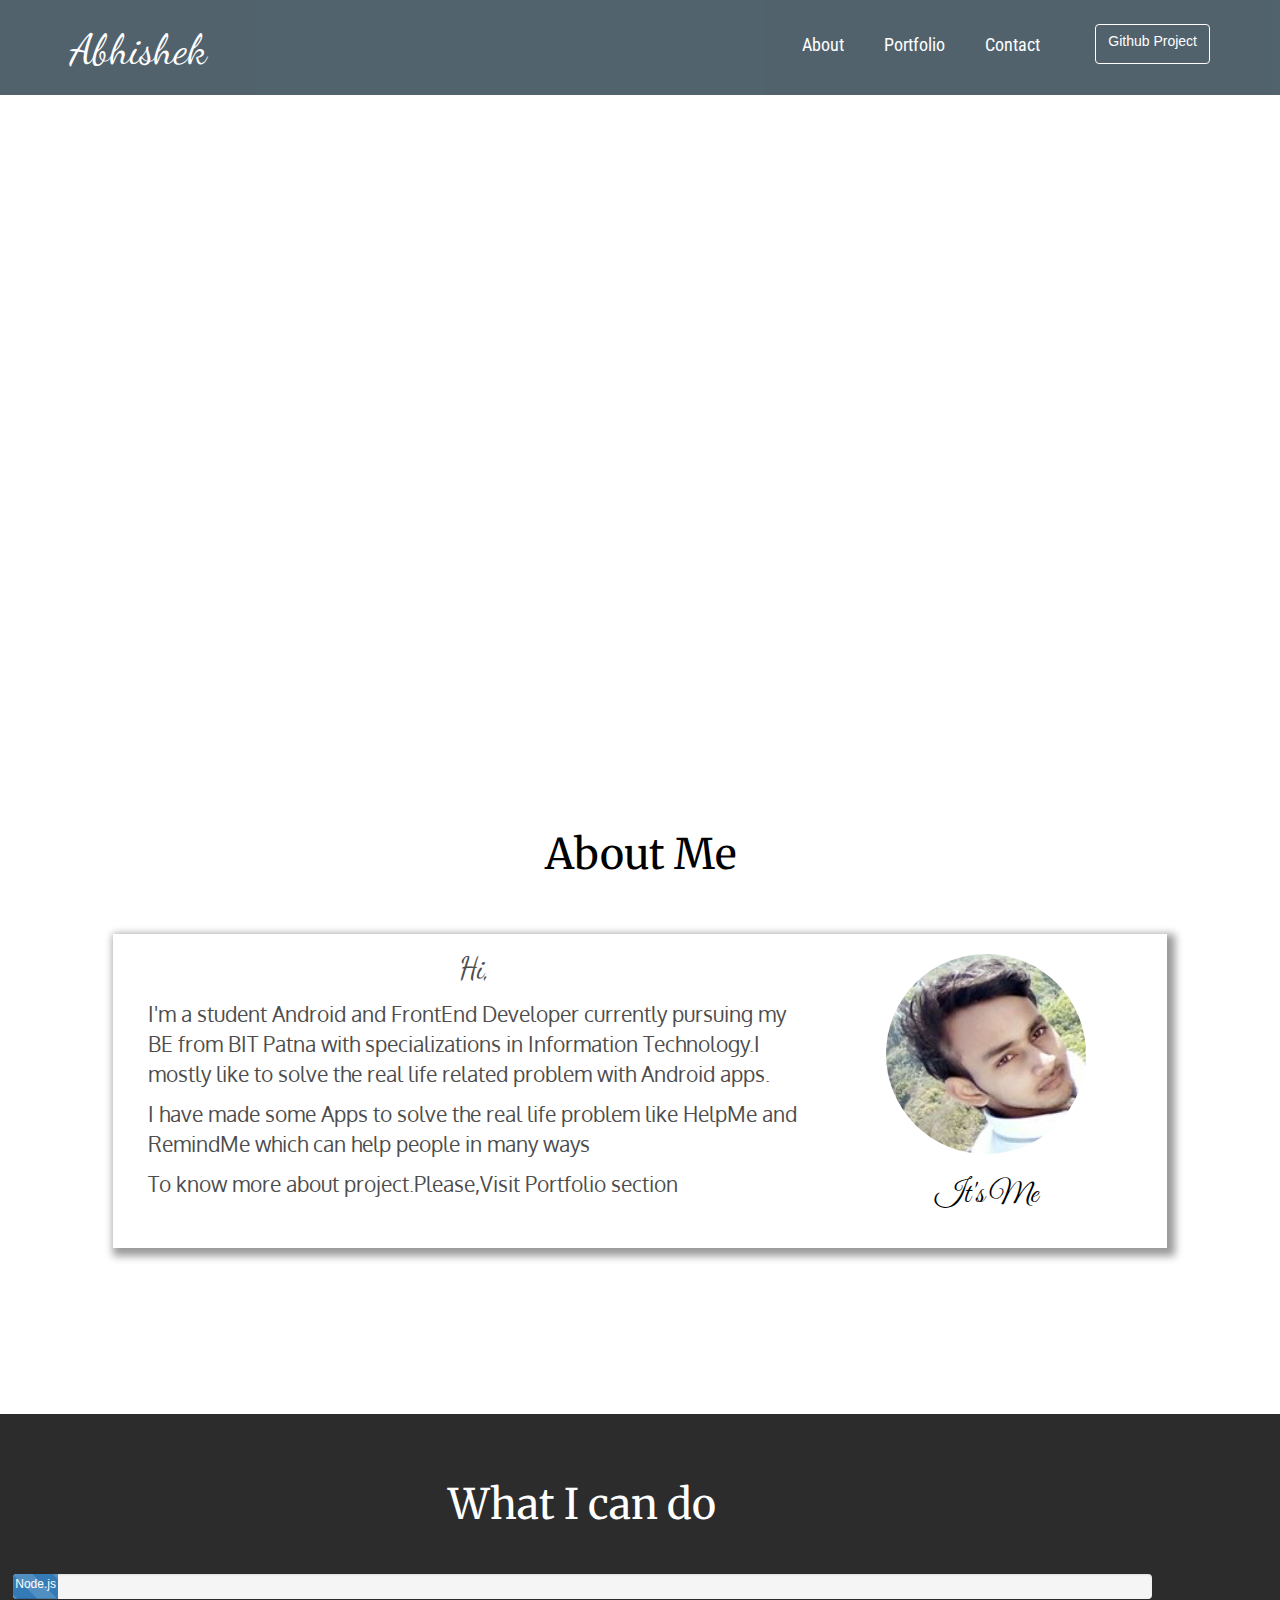
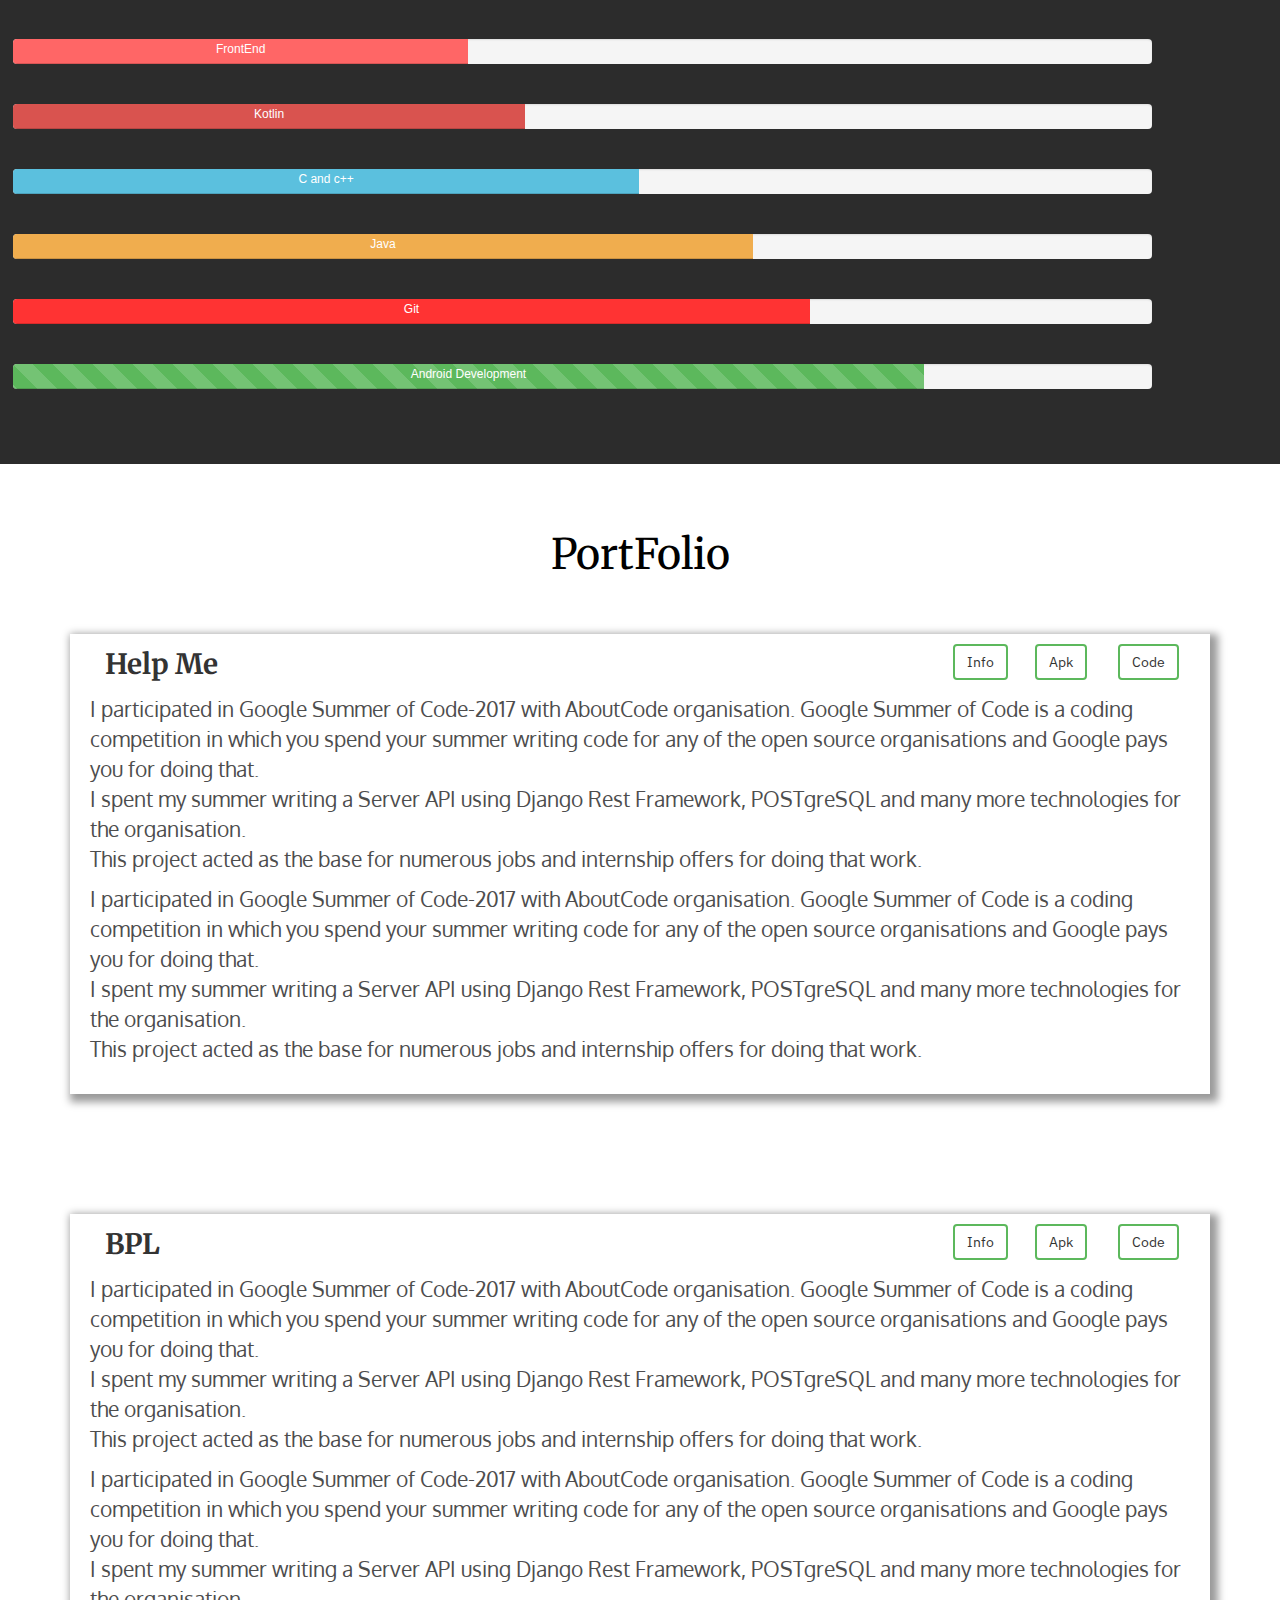
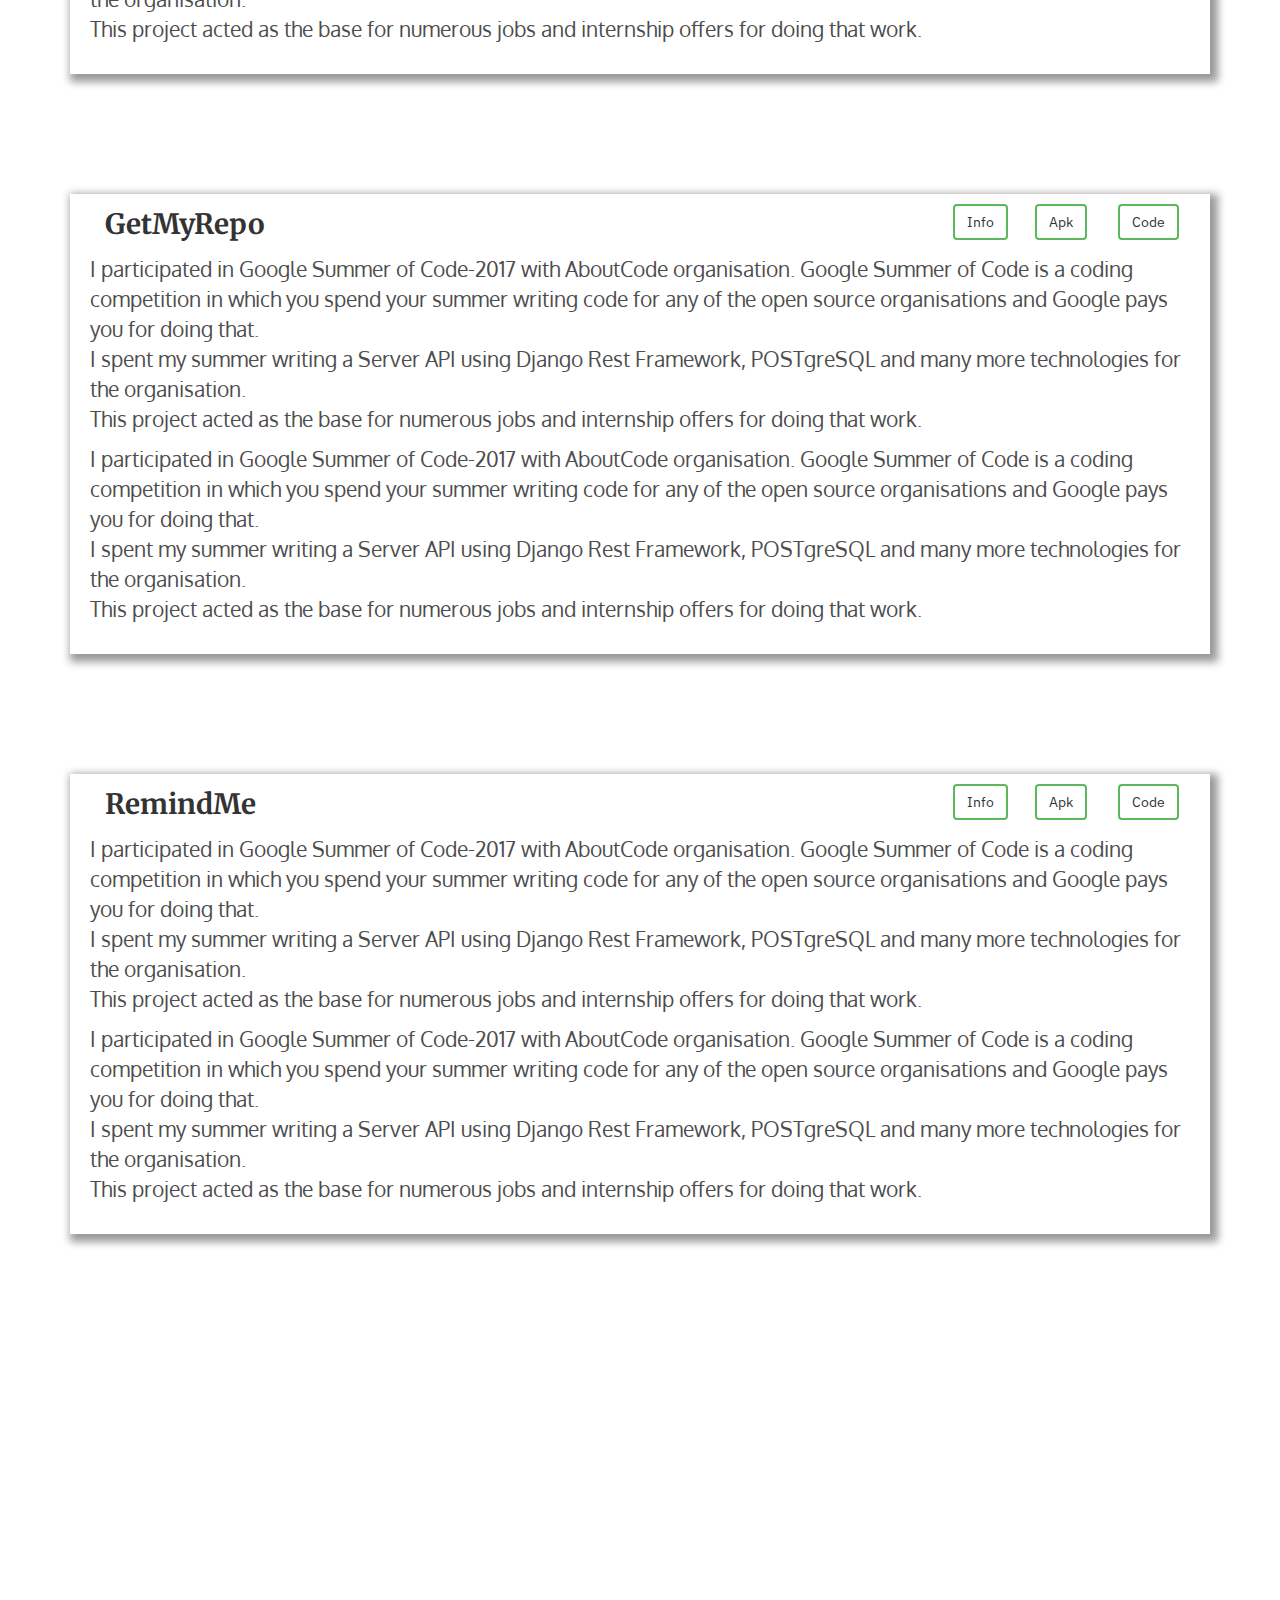
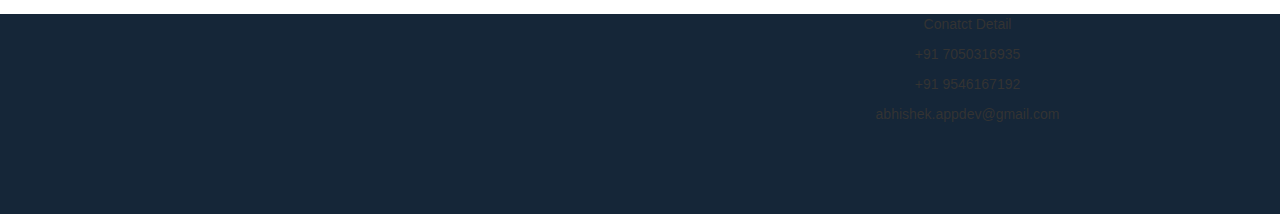
==== index.html @ 4a344edd "Bulding some basic layout" ====
<!DOCTYPE html>
<html lang="en">

<head>
	<meta charset="utf-8">
	<meta name="viewport" content="width=device-width, initial-scale=1.0">
	<link rel="stylesheet" media="screen" href="https://cdnjs.cloudflare.com/ajax/libs/twitter-bootstrap/3.3.5/css/bootstrap.min.css">

	<title>Abhishek | BIT Patna</title>
    
    <!-- css -->
    <link rel="stylesheet" href="css/style.css">
    
    <script src="https://ajax.googleapis.com/ajax/libs/jquery/1.11.0/jquery.min.js"></script>
    <script src="js/parallax.js"></script>
    
    <link href="https://fonts.googleapis.com/css?family=Amita|Crimson+Text|Dancing+Script|Great+Vibes|IBM+Plex+Sans|Merriweather|Oxygen|Pacifico|Roboto+Condensed|Roboto+Slab" rel="stylesheet">
    
    <!-- font-family: 'IBM Plex Sans', sans-serif;
	    font-family: 'Roboto Condensed', sans-serif;
	    font-family: 'Roboto Slab', serif;
	    font-family: 'Merriweather', serif;
	    font-family: 'Oxygen', sans-serif;
	    font-family: 'Crimson Text', serif;
	    font-family: 'Amita', cursive;
	    font-family: 'Pacifico', cursive;
	    font-family: 'Dancing Script', cursive;
	    font-family: 'Great Vibes', cursive; -->

</head>

<body>

	<div class="firstPageBack container-fluid" data-parallax="scroll" data-image-src="img/pexels-photo-356056.jpeg">
 
        <nav class="navbar navbar-default">
          <div class="container">
            <!-- Brand and toggle get grouped for better mobile display -->
            <div class="navbar-header">
              <button type="button" class="navbar-toggle collapsed" data-toggle="collapse" data-target="#bs-example-navbar-collapse-1" aria-expanded="false">
                <span class="sr-only">Toggle navigation</span>
                <span class="icon-bar"></span>
                <span class="icon-bar"></span>
                <span class="icon-bar"></span>
              </button>
              <a class="brand" href="#">Abhishek</a>
            </div>

            <!-- Collect the nav links, forms, and other content for toggling -->
            <div class="collapse navbar-collapse" id="bs-example-navbar-collapse-1">
              <ul class="nav navbar-nav navbar-right">
                  <li><a href="#">About</a></li>
                  <li><a href="#">Portfolio</a></li>
                  <li><a href="#">Contact</a></li>
                  
                  <a class="btn btn-default btn-git" href="#" role="button">Github Project</a>
              </ul>
            </div><!-- /.navbar-collapse -->
          </div><!-- /.container-fluid -->
        </nav>

	</div>
	
	<div class="container aboutMe">
        <center><p class="aboutHead">About Me</p></center>
        <center>
            <div>
                <div class="row card">
                  
                  <div class="col-md-8 col-sm-12 col-xs-12">
                      <p class="aboutPara">Hi,</p>  
                      <p class="aboutParaDesc">I'm a student Android and FrontEnd Developer currently pursuing my BE from BIT Patna with specializations in Information Technology.I mostly like to solve the real life related problem with Android apps.</p>
                      <p class="aboutParaDesc">I have made some Apps to solve the real life problem like HelpMe and RemindMe which can help people in many ways</p>
                      <p class="aboutParaDesc">To know more about project.Please,Visit Portfolio section</p>
                  </div>
                  <div class="col-md-4  col-sm-12 col-xs-12">
                      <img src="img/me.jpg" alt="" width="200px" height="200px" class="myImage">
                      <p class="abhishekName">It's Me</p>
                  </div>
                </div>
            </div>
        </center>
	</div>

	<div class="Experinced container">
        
        <center><p class="ExpHead">What I can do</p></center>
            <div class="progress">
                 <div class="progress-bar progress-bar-striped active" role="progressbar" aria-valuenow="40" aria-valuemin="100" aria-valuemax="100" style="width: 4%">
                   <span>Node.js</span>
                   </div>
            </div>
            
            <div class="progress">
               <div class="progress-bar progress-bar-front" role="progressbar" aria-valuenow="20" aria-valuemin="0" aria-valuemax="100" style="width: 40%">
                 <span>FrontEnd</span>
               </div>
            </div>
            
            <div class="progress">
               <div class="progress-bar progress-bar-danger" role="progressbar" aria-valuenow="60" aria-valuemin="0" aria-valuemax="100" style="width: 45%">
                   <span>Kotlin</span>
               </div>
            </div>
            
            <div class="progress">
               <div class="progress-bar progress-bar-info" role="progressbar" aria-valuenow="80" aria-valuemin="0" aria-valuemax="100" style="width: 55%">
                  <span>C and c++</span>
               </div>
            </div>
            
            <div class="progress">
               <div class="progress-bar progress-bar-warning" role="progressbar" aria-valuenow="80" aria-valuemin="0" aria-valuemax="100" style="width: 65%">
                  <span>Java</span>
               </div>
            </div>
            
            <div class="progress">
               <div class="progress-bar progress-bar-kotlin" role="progressbar" aria-valuenow="80" aria-valuemin="0" aria-valuemax="100" style="width: 70%">
                  <span>Git</span>
               </div>
            </div>
            
            <div class="progress">
                <div class="progress-bar progress-bar-success progress-bar-striped active" role="progressbar" aria-valuenow="45" aria-valuemin="0" aria-valuemax="100" style="width: 80%">
                    <span>Android Development</span>
                </div>
            </div>
	    </div>
	    
    <div class="container port">
        <center><p class="portfolio">PortFolio</p></center>
        
        <center>
            <div class="card">
                <div>
                    <div class="col-md-9 col-sm-6  col-xs-12">
                        <p class="head">Help Me</p>
                    </div>
            
                    <div class="col-md-3 col-sm-6 col-xs-12">
                       <div class="col-md-4 col-sm-4 col-xs-4">
                           <button type="button" class="btn btn-port">Info</button> 
                       </div>
                        <div class="col-md-4 col-sm-4 col-xs-4">
                           <button type="button" class="btn btn-port">Apk</button> 
                       </div>
                        <div class="col-md-4 col-sm-4 col-xs-4">
                           <button type="button" class="btn btn-port">Code</button> 
                       </div>
                    </div>
                </div>
                <div class="row">
                  <div class="col-md-12">
                      <p class="paraPort">I participated in Google Summer of Code-2017 with AboutCode organisation. Google Summer of Code is a coding competition in which you spend your summer writing code for any of the open source organisations and Google pays you for doing that. 
                                <br>
                      I spent my summer writing a Server API using Django Rest Framework, POSTgreSQL and many more technologies for the organisation. 
                                <br>
                      This project acted as the base for numerous jobs and internship offers for doing that work. </p>
                      
                      <p class="paraPort">I participated in Google Summer of Code-2017 with AboutCode organisation. Google Summer of Code is a coding competition in which you spend your summer writing code for any of the open source organisations and Google pays you for doing that. 
                                <br>
                      I spent my summer writing a Server API using Django Rest Framework, POSTgreSQL and many more technologies for the organisation. 
                                <br>
                      This project acted as the base for numerous jobs and internship offers for doing that work. </p>
                  </div>
    
                </div>
            </div>
        </center>
        
        <center>
            <div class="card">
                <div>
                    <div class="col-md-9 col-sm-6  col-xs-12">
                        <p class="head">BPL</p>
                    </div>
            
                    <div class="col-md-3 col-sm-6 col-xs-12">
                       <div class="col-md-4 col-sm-4 col-xs-4">
                           <button type="button" class="btn btn-port">Info</button> 
                       </div>
                        <div class="col-md-4 col-sm-4 col-xs-4">
                           <button type="button" class="btn btn-port">Apk</button> 
                       </div>
                        <div class="col-md-4 col-sm-4 col-xs-4">
                           <button type="button" class="btn btn-port">Code</button> 
                       </div>
                    </div>
                </div>
                <div class="row">
                  <div class="col-md-12">
                      <p class="paraPort">I participated in Google Summer of Code-2017 with AboutCode organisation. Google Summer of Code is a coding competition in which you spend your summer writing code for any of the open source organisations and Google pays you for doing that. 
                                <br>
                      I spent my summer writing a Server API using Django Rest Framework, POSTgreSQL and many more technologies for the organisation. 
                                <br>
                      This project acted as the base for numerous jobs and internship offers for doing that work. </p>
                      
                      <p class="paraPort">I participated in Google Summer of Code-2017 with AboutCode organisation. Google Summer of Code is a coding competition in which you spend your summer writing code for any of the open source organisations and Google pays you for doing that. 
                                <br>
                      I spent my summer writing a Server API using Django Rest Framework, POSTgreSQL and many more technologies for the organisation. 
                                <br>
                      This project acted as the base for numerous jobs and internship offers for doing that work. </p>
                  </div>
    
                </div>
            </div>
        </center>
        
        <center>
            <div class="card">
                <div>
                    <div class="col-md-9 col-sm-6  col-xs-12">
                        <p class="head">GetMyRepo</p>
                    </div>
            
                    <div class="col-md-3 col-sm-6 col-xs-12">
                       <div class="col-md-4 col-sm-4 col-xs-4">
                           <button type="button" class="btn btn-port">Info</button> 
                       </div>
                        <div class="col-md-4 col-sm-4 col-xs-4">
                           <button type="button" class="btn btn-port">Apk</button> 
                       </div>
                        <div class="col-md-4 col-sm-4 col-xs-4">
                           <button type="button" class="btn btn-port">Code</button> 
                       </div>
                    </div>
                </div>
                <div class="row">
                  <div class="col-md-12">
                      <p class="paraPort">I participated in Google Summer of Code-2017 with AboutCode organisation. Google Summer of Code is a coding competition in which you spend your summer writing code for any of the open source organisations and Google pays you for doing that. 
                                <br>
                      I spent my summer writing a Server API using Django Rest Framework, POSTgreSQL and many more technologies for the organisation. 
                                <br>
                      This project acted as the base for numerous jobs and internship offers for doing that work. </p>
                      
                      <p class="paraPort">I participated in Google Summer of Code-2017 with AboutCode organisation. Google Summer of Code is a coding competition in which you spend your summer writing code for any of the open source organisations and Google pays you for doing that. 
                                <br>
                      I spent my summer writing a Server API using Django Rest Framework, POSTgreSQL and many more technologies for the organisation. 
                                <br>
                      This project acted as the base for numerous jobs and internship offers for doing that work. </p>
                  </div>
    
                </div>
            </div>
        </center>
        
        <center>
            <div class="card">
                <div>
                    <div class="col-md-9 col-sm-6  col-xs-12">
                        <p class="head">RemindMe</p>
                    </div>
            
                    <div class="col-md-3 col-sm-6 col-xs-12">
                       <div class="col-md-4 col-sm-4 col-xs-4">
                           <button type="button" class="btn btn-port">Info</button> 
                       </div>
                        <div class="col-md-4 col-sm-4 col-xs-4">
                           <button type="button" class="btn btn-port">Apk</button> 
                       </div>
                        <div class="col-md-4 col-sm-4 col-xs-4">
                           <button type="button" class="btn btn-port">Code</button> 
                       </div>
                    </div>
                </div>
                <div class="row">
                  <div class="col-md-12">
                      <p class="paraPort">I participated in Google Summer of Code-2017 with AboutCode organisation. Google Summer of Code is a coding competition in which you spend your summer writing code for any of the open source organisations and Google pays you for doing that. 
                                <br>
                      I spent my summer writing a Server API using Django Rest Framework, POSTgreSQL and many more technologies for the organisation. 
                                <br>
                      This project acted as the base for numerous jobs and internship offers for doing that work. </p>
                      
                      <p class="paraPort">I participated in Google Summer of Code-2017 with AboutCode organisation. Google Summer of Code is a coding competition in which you spend your summer writing code for any of the open source organisations and Google pays you for doing that. 
                                <br>
                      I spent my summer writing a Server API using Django Rest Framework, POSTgreSQL and many more technologies for the organisation. 
                                <br>
                      This project acted as the base for numerous jobs and internship offers for doing that work. </p>
                  </div>
    
                </div>
            </div>
        </center>
        
    </div>
    
    <div data-parallax="scroll" data-image-src="img/dev.png">
       <center>
            <button class="btn-default1 feedback" type="submit">Improvemnet Feedback</button>
       </center>
    </div>
    
    <footer>
        <div class="row">
            <div class="col-md-6"></div>
            <div class="col-md-6">
                <center>
                    <p>Conatct Detail</p>
                    <p>+91 7050316935</p>
                    <p>+91 9546167192</p>
                    <p>abhishek.appdev@gmail.com</p>
                </center>
            </div>
        </div>
    </footer>
	
	
	
	

	<script src="https://cdnjs.cloudflare.com/ajax/libs/jquery/1.11.3/jquery.min.js"></script>
	<script src="https://cdnjs.cloudflare.com/ajax/libs/twitter-bootstrap/3.3.5/js/bootstrap.min.js"></script>

</body>

</html>
---- css/style.css ----
.firstPageBack{
    width: 100%;
    height: 764px;
    background-repeat: no-repeat;
    position: relative;
    background-size: cover;
   
}

.navbar-default{
    background-color: #263C49;
    position: absolute;
    left: 0;
    right: 0;
    top: 0;
    border: 0px;
    border-radius: 0px;
    padding-top: 20px;
    opacity: 0.8;
    height: 95px;
}

.brand{
   font-family: 'Dancing Script', cursive;
   font-size: 3em;
   color: #fff; 
}

.brand:hover{
    text-decoration: none;
    color: antiquewhite;
}

.nav.navbar-nav.navbar-right li a {
    color: #ffffff;
    font-display: block;
    font-style: normal;
    font-size: 1.3em;
    font-family:'Roboto Condensed', sans-serif;
    margin-right: 10px;
}

.btn-git{
     min-width: 90px;
    min-height: 40px;
    background: #00000000;
    margin-left: 30px;
    color: white;
    border: 1.5px white solid;
    margin-top: 4px;
}

.btn-git:hover{
    background: #fff;
}


.aboutMe{
    background-color: #ffffff;
    width: 100%;
    height: 100%;
    padding-top: 50px;
    padding-left: 10%;
    padding-right: 10%;
    min-height: 650px;
}

.card {
    box-shadow: 4px 4px 8px 4px rgba(0,0,0,0.4);
    transition: 0.3s;
    margin-top: 50px;
    margin-bottom: 120px;
    padding-top: 10px;
    padding-bottom: 20px;
    padding-left: 20px;
    padding-right: 10px;
    background-color: white;
}

.aboutHead{
    color: #000000;
    font-size: 3em;
    font-family: 'Merriweather', serif;
    margin-top: 10px;
}

.abhishekName{
    font-size: 2.2em;
    font-family: 'Great Vibes', cursive;
    text-align: center;
    color: #000;
    margin-top: 20px;
}

.myImage{
    border-radius: 200px;
    margin-top: 10px;
}

.aboutPara{
    margin-top: 5px;
    font-family: 'Dancing Script', cursive;
    color: #4d4d4d;
    font-size: 2.2em;
    text-align: center;
    line-height: 1.3em;
}

.aboutParaDesc{
    color: #4d4d4d;
    font-size: 1.5em;
    text-align: left;
    font-family: 'Oxygen', sans-serif;
}


.Experinced{
    min-height: 650px;
    background-color: #2C2C2C;
    width: 100%;
    height: 100%;
    padding-top: 50px;
    padding-left: 1%;
    padding-right: 10%;
}

.ExpHead{
    color: #ffffff;
    font-size: 3em;
    font-family: 'Merriweather', serif;
    margin-top: 10px;
    margin-bottom: 20px;
}

.progress-bar-front{
    background-color: #ff6666;
}

.progress-bar-kotlin{
    background-color: #ff3333;
}

.progress-bar-c{
    background-color: #ff0000;
}

.progress-bar-java{
    background-color: #cc0000;
}

.progress-bar-git{
    background-color:  #b30000;
}

.progress-bar-android{
    background-color: #00ff00;
}

.progress{
    height: 25px;
    margin-top: 40px;
}


.port{
    min-height: 650px;
    height: 100%;
    widows: 100%;
    padding-top: 50px;
}

.portfolio{
    color: #000000;
    font-size: 3em;
    font-family: 'Merriweather', serif;
    margin-top: 10px;
}

.head{
    font-weight: bold;
    font-size: 2em;
    text-align: left;
    font-family: 'Merriweather', serif;
}

.btn-port{
    background-color: #00000000;
    border: 2px #5CB85C solid;
    font-family: 'IBM Plex Sans', sans-serif;   
}

.btn-port:hover{
    background-color: #5CB85C;
    border : 0px;
    color: white;
}


.paraPort{
    color: #4d4d4d;
    font-size: 1.5em;
    text-align: left;
    font-family: 'Oxygen', sans-serif;
}



.feedback{
    margin-top: 120px;
    margin-bottom: 80px;
}

.btn-default1 {
    border-radius: 40px 40px 40px 40px;
    border: 2px white solid;
    min-width: 250px;
    min-height: 60px;
    background: #00000000;
    color: white;
    font-weight: bolder;
}

.btn-default1:hover {
    background: #95badf;
    color: wheat;
}





footer{
    background-color: #152638;
    height: 200px;
    width: 100%;
}
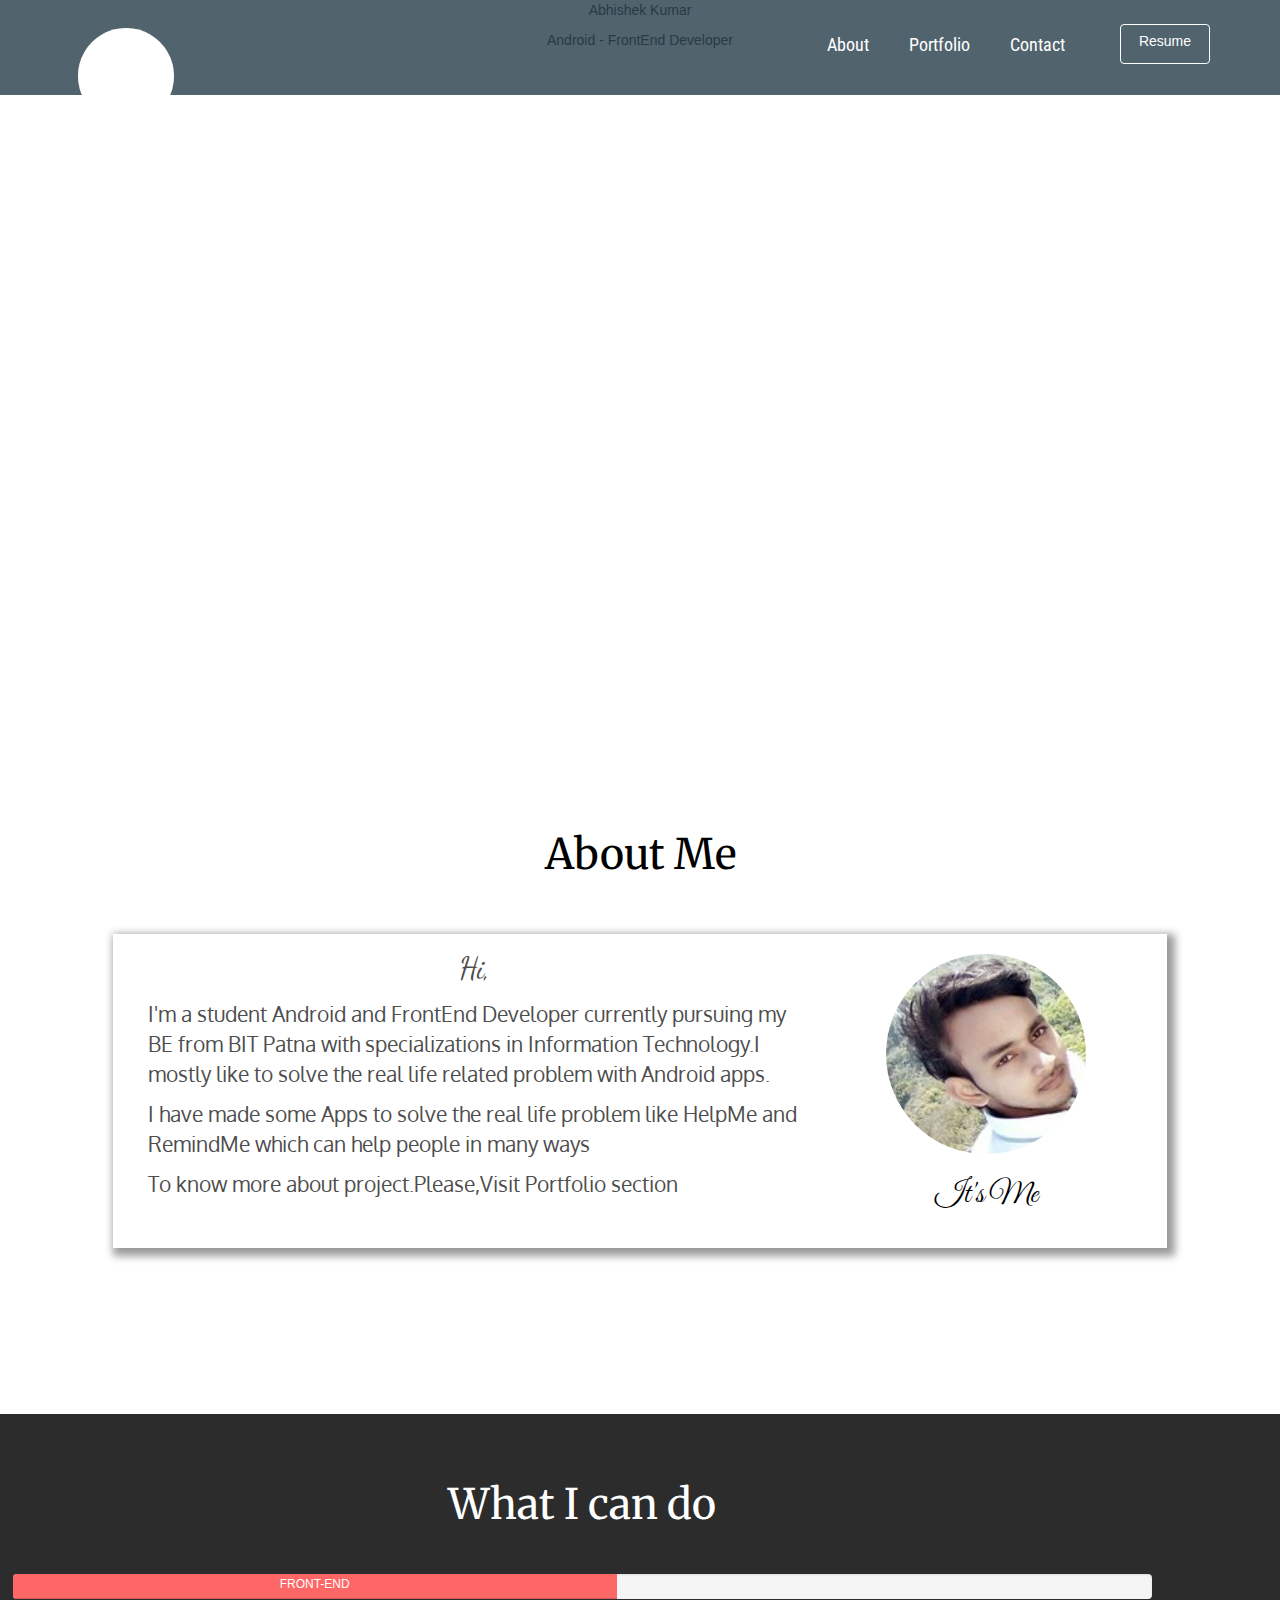
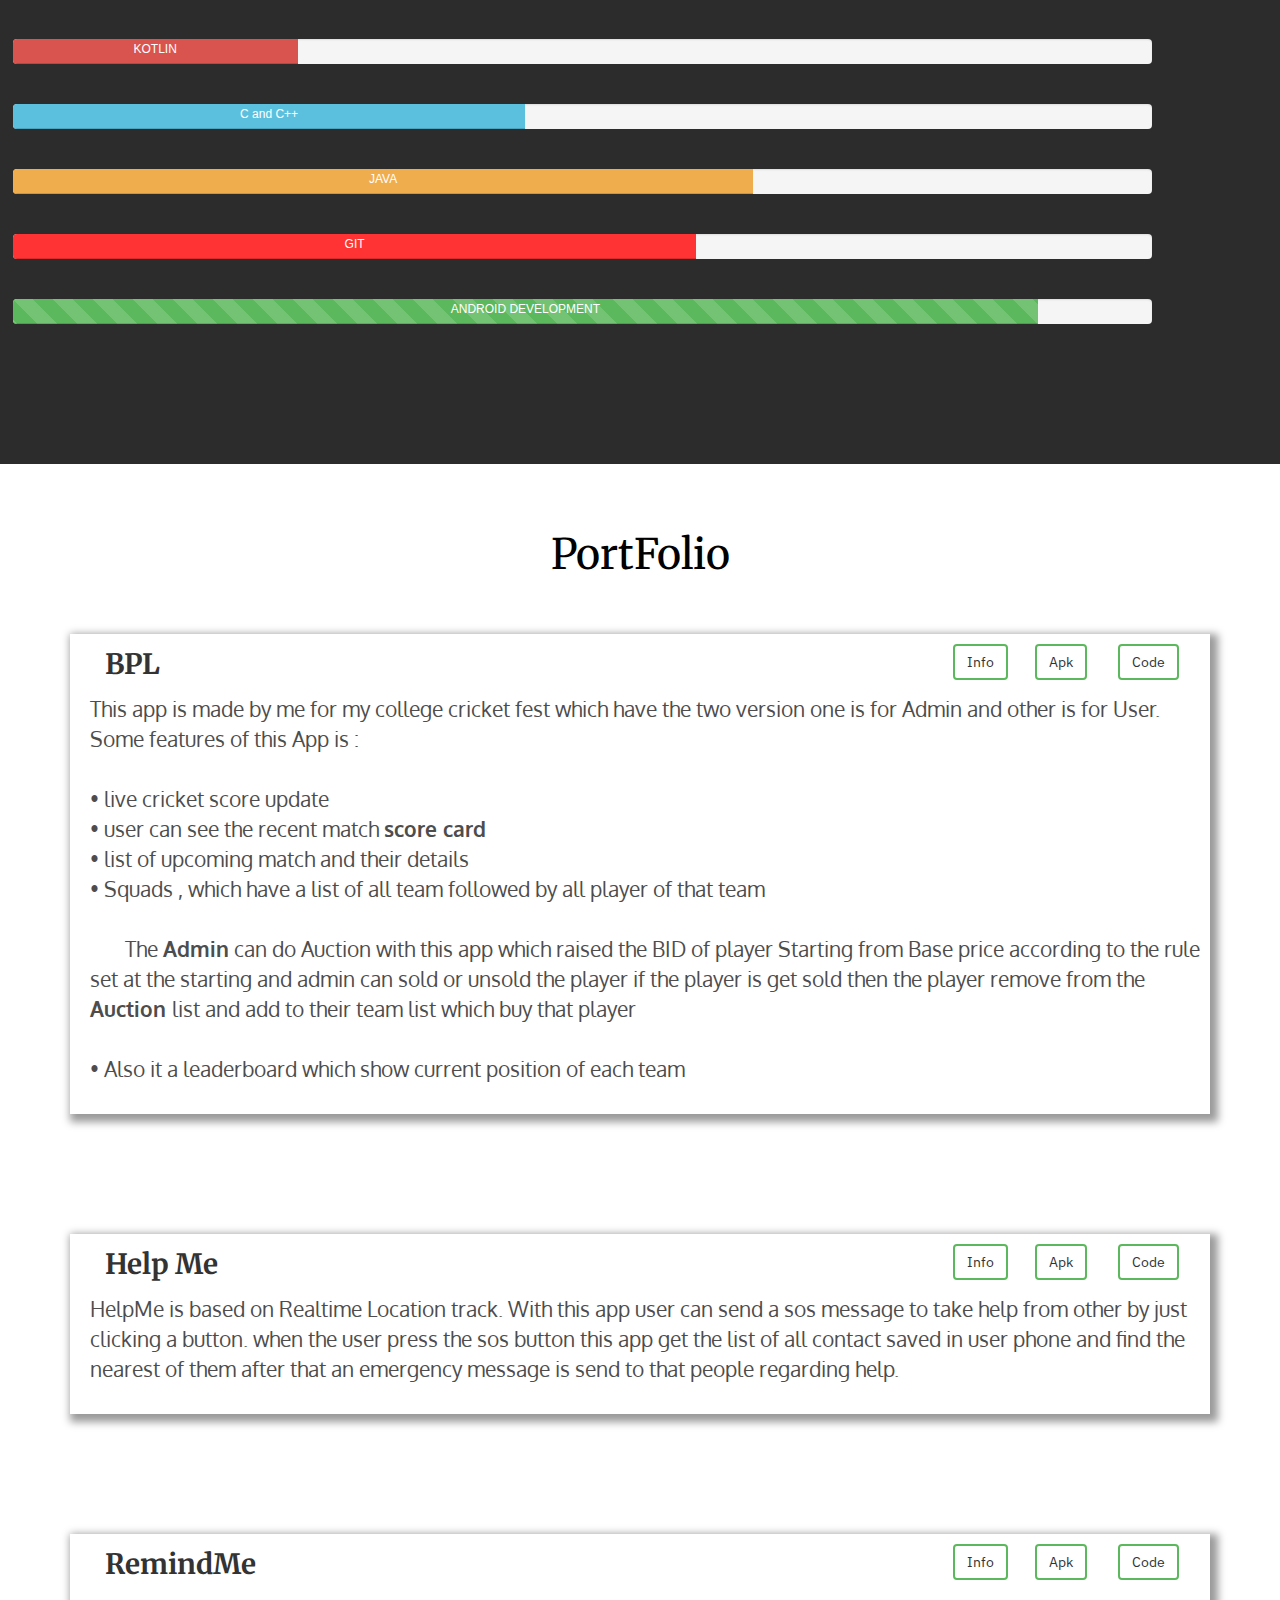
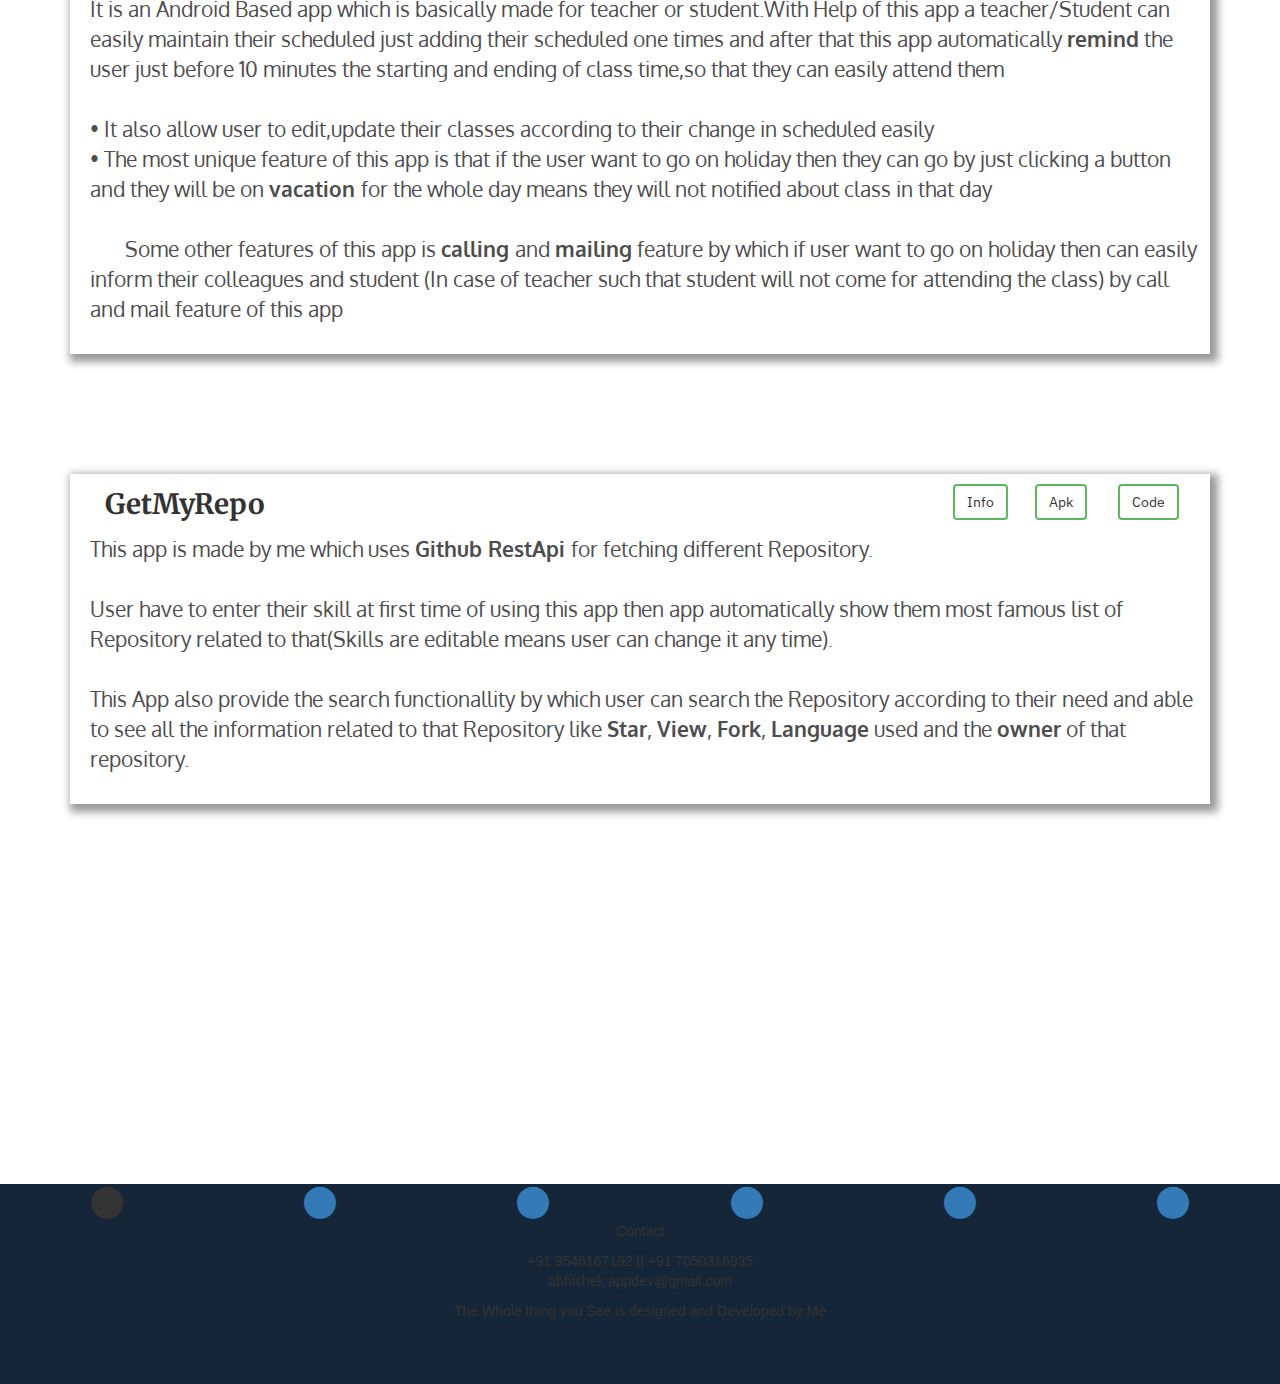
==== commit 030f654a: "Adding some more functionality" ====
--- a/index.html
+++ b/index.html
@@ -3,35 +3,37 @@
 
 <head>
 	<meta charset="utf-8">
+	
 	<meta name="viewport" content="width=device-width, initial-scale=1.0">
+	
 	<link rel="stylesheet" media="screen" href="https://cdnjs.cloudflare.com/ajax/libs/twitter-bootstrap/3.3.5/css/bootstrap.min.css">
-
-	<title>Abhishek | BIT Patna</title>
+	
+    <link rel="shortcut icon" href="img/A.ico" type="image/x-icon" />
+    
+	<title>
+      Abhishek | AndroidDev
+   </title>
     
     <!-- css -->
     <link rel="stylesheet" href="css/style.css">
-    
+    <link rel="stylesheet" href="css/animate.css">
+    
+    <!--    js -->
     <script src="https://ajax.googleapis.com/ajax/libs/jquery/1.11.0/jquery.min.js"></script>
     <script src="js/parallax.js"></script>
-    
+    <script src="js/design.js"></script>
+    
+    <!-- font -->
     <link href="https://fonts.googleapis.com/css?family=Amita|Crimson+Text|Dancing+Script|Great+Vibes|IBM+Plex+Sans|Merriweather|Oxygen|Pacifico|Roboto+Condensed|Roboto+Slab" rel="stylesheet">
     
-    <!-- font-family: 'IBM Plex Sans', sans-serif;
-	    font-family: 'Roboto Condensed', sans-serif;
-	    font-family: 'Roboto Slab', serif;
-	    font-family: 'Merriweather', serif;
-	    font-family: 'Oxygen', sans-serif;
-	    font-family: 'Crimson Text', serif;
-	    font-family: 'Amita', cursive;
-	    font-family: 'Pacifico', cursive;
-	    font-family: 'Dancing Script', cursive;
-	    font-family: 'Great Vibes', cursive; -->
+    <!-- icon -->
+    <link rel="stylesheet" href="https://cdnjs.cloudflare.com/ajax/libs/font-awesome/4.7.0/css/font-awesome.min.css">
 
 </head>
 
 <body>
 
-	<div class="firstPageBack container-fluid" data-parallax="scroll" data-image-src="img/pexels-photo-356056.jpeg">
+	<div class="firstPageBack container-fluid" data-parallax="scroll" data-image-src="img/cloud-edited-gradient-934855.jpg">
  
         <nav class="navbar navbar-default">
           <div class="container">
@@ -43,25 +45,38 @@
                 <span class="icon-bar"></span>
                 <span class="icon-bar"></span>
               </button>
-              <a class="brand" href="#">Abhishek</a>
+              <a class="brand" href="#">
+                  <span class="fa-stack fa-lg animated infinite bounce">
+                      <i class="fa fa-circle fa-stack-2x circle"></i>
+                      <i class="fa fa-android fa-stack-1x icon"></i>
+                  </span>
+              </a>
             </div>
 
             <!-- Collect the nav links, forms, and other content for toggling -->
             <div class="collapse navbar-collapse" id="bs-example-navbar-collapse-1">
               <ul class="nav navbar-nav navbar-right">
-                  <li><a href="#">About</a></li>
-                  <li><a href="#">Portfolio</a></li>
-                  <li><a href="#">Contact</a></li>
+                  <li><a href="#about">About</a></li>
+                  <li><a href="#portSection">Portfolio</a></li>
+                  <li><a href="#contact">Contact</a></li>
                   
-                  <a class="btn btn-default btn-git" href="#" role="button">Github Project</a>
+                  <a class="btn btn-default btn-git" href="#" role="button" onclick="resume()">Resume</a>
+                
               </ul>
             </div><!-- /.navbar-collapse -->
           </div><!-- /.container-fluid -->
         </nav>
+        
+        <center>
+            <div class="firstPageCenter">
+                <p class="find animated fadeInLeft">Abhishek Kumar</p>
+                <p class="Appart animated fadeInRight">Android - FrontEnd Developer</p>
+            </div>
+        </center>
 
 	</div>
 	
-	<div class="container aboutMe">
+	<div class="container aboutMe" id="about">
         <center><p class="aboutHead">About Me</p></center>
         <center>
             <div>
@@ -82,54 +97,84 @@
         </center>
 	</div>
 
-	<div class="Experinced container">
+	<div class="Experinced cardExp">
         
         <center><p class="ExpHead">What I can do</p></center>
             <div class="progress">
-                 <div class="progress-bar progress-bar-striped active" role="progressbar" aria-valuenow="40" aria-valuemin="100" aria-valuemax="100" style="width: 4%">
-                   <span>Node.js</span>
-                   </div>
-            </div>
-            
-            <div class="progress">
-               <div class="progress-bar progress-bar-front" role="progressbar" aria-valuenow="20" aria-valuemin="0" aria-valuemax="100" style="width: 40%">
-                 <span>FrontEnd</span>
-               </div>
-            </div>
-            
-            <div class="progress">
-               <div class="progress-bar progress-bar-danger" role="progressbar" aria-valuenow="60" aria-valuemin="0" aria-valuemax="100" style="width: 45%">
-                   <span>Kotlin</span>
-               </div>
-            </div>
-            
-            <div class="progress">
-               <div class="progress-bar progress-bar-info" role="progressbar" aria-valuenow="80" aria-valuemin="0" aria-valuemax="100" style="width: 55%">
-                  <span>C and c++</span>
+               <div class="progress-bar progress-bar-front" role="progressbar" aria-valuenow="20" aria-valuemin="0" aria-valuemax="100" style="width: 53%">
+                 <span>FRONT-END</span>
+               </div>
+            </div>
+            
+            <div class="progress">
+               <div class="progress-bar progress-bar-danger" role="progressbar" aria-valuenow="60" aria-valuemin="0" aria-valuemax="100" style="width: 25%">
+                   <span>KOTLIN</span>
+               </div>
+            </div>
+            
+            <div class="progress">
+               <div class="progress-bar progress-bar-info" role="progressbar" aria-valuenow="80" aria-valuemin="0" aria-valuemax="100" style="width: 45%">
+                  <span>C and C++</span>
                </div>
             </div>
             
             <div class="progress">
                <div class="progress-bar progress-bar-warning" role="progressbar" aria-valuenow="80" aria-valuemin="0" aria-valuemax="100" style="width: 65%">
-                  <span>Java</span>
-               </div>
-            </div>
-            
-            <div class="progress">
-               <div class="progress-bar progress-bar-kotlin" role="progressbar" aria-valuenow="80" aria-valuemin="0" aria-valuemax="100" style="width: 70%">
-                  <span>Git</span>
-               </div>
-            </div>
-            
-            <div class="progress">
-                <div class="progress-bar progress-bar-success progress-bar-striped active" role="progressbar" aria-valuenow="45" aria-valuemin="0" aria-valuemax="100" style="width: 80%">
-                    <span>Android Development</span>
+                  <span>JAVA</span>
+               </div>
+            </div>
+            
+            <div class="progress">
+               <div class="progress-bar progress-bar-kotlin" role="progressbar" aria-valuenow="80" aria-valuemin="0" aria-valuemax="100" style="width: 60%">
+                  <span>GIT</span>
+               </div>
+            </div>
+            
+            <div class="progress">
+                <div class="progress-bar progress-bar-success progress-bar-striped active" role="progressbar" aria-valuenow="45" aria-valuemin="0" aria-valuemax="100" style="width: 90%">
+                    <span>ANDROID DEVELOPMENT</span>
                 </div>
             </div>
 	    </div>
 	    
-    <div class="container port">
+    <div class="container port" id="portSection">
         <center><p class="portfolio">PortFolio</p></center>
+        
+        <center>
+            <div class="card">
+                <div>
+                    <div class="col-md-9 col-sm-6  col-xs-12">
+                        <p class="head">BPL</p>
+                    </div>
+            
+                    <div class="col-md-3 col-sm-6 col-xs-12">
+                       <div class="col-md-4 col-sm-4 col-xs-4">
+                           <button type="button" class="btn btn-port" onclick="">Info</button> 
+                       </div>
+                        <div class="col-md-4 col-sm-4 col-xs-4">
+                           <button type="button" class="btn btn-port" onclick="bplApk()">Apk</button> 
+                       </div>
+                        <div class="col-md-4 col-sm-4 col-xs-4">
+                           <button type="button" class="btn btn-port" onclick="bplCode()">Code</button> 
+                       </div>
+                    </div>
+                </div>
+                <div class="row">
+                  <div class="col-md-12">
+                      <p class="paraPort">This app is made by me for my college cricket fest which have the two version one is for Admin and other is for User.
+                      <br>
+                       Some features of this App is : <br><br>
+                        &#8226; live cricket score update <br>
+                        &#8226; user can see the recent match <b> score card </b><br>
+                        &#8226; list of upcoming match and their details <br>
+                         &#8226; Squads , which have a list of all team followed by all player of that team <br><br>
+                        &nbsp;&nbsp;&nbsp;&nbsp;&nbsp;&nbsp;&nbsp;The <b>Admin</b> can do Auction with this app which raised the BID of player Starting from Base price according to the rule set at the starting and admin can sold or unsold the player if the player is get sold then the player remove from the <b>Auction </b>list and add to their team list which buy that player <br><br>
+                        &#8226; Also it a leaderboard which show current position of each team</p>
+                  </div>
+    
+                </div>
+            </div>
+        </center>
         
         <center>
             <div class="card">
@@ -143,37 +188,32 @@
                            <button type="button" class="btn btn-port">Info</button> 
                        </div>
                         <div class="col-md-4 col-sm-4 col-xs-4">
-                           <button type="button" class="btn btn-port">Apk</button> 
-                       </div>
-                        <div class="col-md-4 col-sm-4 col-xs-4">
-                           <button type="button" class="btn btn-port">Code</button> 
+                           <button type="button" class="btn btn-port" onclick="helpMeapk()">Apk</button> 
+                       </div>
+                        <div class="col-md-4 col-sm-4 col-xs-4">
+                           <button type="button" class="btn btn-port" onclick="helpMeCode()">Code</button> 
                        </div>
                     </div>
                 </div>
                 <div class="row">
                   <div class="col-md-12">
-                      <p class="paraPort">I participated in Google Summer of Code-2017 with AboutCode organisation. Google Summer of Code is a coding competition in which you spend your summer writing code for any of the open source organisations and Google pays you for doing that. 
-                                <br>
-                      I spent my summer writing a Server API using Django Rest Framework, POSTgreSQL and many more technologies for the organisation. 
-                                <br>
-                      This project acted as the base for numerous jobs and internship offers for doing that work. </p>
-                      
-                      <p class="paraPort">I participated in Google Summer of Code-2017 with AboutCode organisation. Google Summer of Code is a coding competition in which you spend your summer writing code for any of the open source organisations and Google pays you for doing that. 
-                                <br>
-                      I spent my summer writing a Server API using Django Rest Framework, POSTgreSQL and many more technologies for the organisation. 
-                                <br>
-                      This project acted as the base for numerous jobs and internship offers for doing that work. </p>
-                  </div>
-    
-                </div>
-            </div>
-        </center>
-        
+                      <p class="paraPort">
+                    
+                          HelpMe is based on Realtime Location track. 
+                          With this app user can send a sos message to take help from other by just clicking a button. 
+                          when the user press the sos button this app get the list of all contact saved in user phone and find the nearest of them after that an emergency message is send to that people regarding help.
+                          
+                      </p>
+                 </div>
+                </div>
+            </div>
+        </center>
+    
         <center>
             <div class="card">
                 <div>
                     <div class="col-md-9 col-sm-6  col-xs-12">
-                        <p class="head">BPL</p>
+                        <p class="head">RemindMe</p>
                     </div>
             
                     <div class="col-md-3 col-sm-6 col-xs-12">
@@ -181,26 +221,23 @@
                            <button type="button" class="btn btn-port">Info</button> 
                        </div>
                         <div class="col-md-4 col-sm-4 col-xs-4">
-                           <button type="button" class="btn btn-port">Apk</button> 
-                       </div>
-                        <div class="col-md-4 col-sm-4 col-xs-4">
-                           <button type="button" class="btn btn-port">Code</button> 
+                           <button type="button" class="btn btn-port" onclick="remindMeapk()">Apk</button> 
+                       </div>
+                        <div class="col-md-4 col-sm-4 col-xs-4">
+                           <button type="button" class="btn btn-port" onclick="helpMeCode()">Code</button> 
                        </div>
                     </div>
                 </div>
                 <div class="row">
                   <div class="col-md-12">
-                      <p class="paraPort">I participated in Google Summer of Code-2017 with AboutCode organisation. Google Summer of Code is a coding competition in which you spend your summer writing code for any of the open source organisations and Google pays you for doing that. 
-                                <br>
-                      I spent my summer writing a Server API using Django Rest Framework, POSTgreSQL and many more technologies for the organisation. 
-                                <br>
-                      This project acted as the base for numerous jobs and internship offers for doing that work. </p>
-                      
-                      <p class="paraPort">I participated in Google Summer of Code-2017 with AboutCode organisation. Google Summer of Code is a coding competition in which you spend your summer writing code for any of the open source organisations and Google pays you for doing that. 
-                                <br>
-                      I spent my summer writing a Server API using Django Rest Framework, POSTgreSQL and many more technologies for the organisation. 
-                                <br>
-                      This project acted as the base for numerous jobs and internship offers for doing that work. </p>
+                      <p class="paraPort">
+                      It is an Android Based app which is basically made for teacher or student.With Help of this app a teacher/Student can easily maintain their scheduled just adding their scheduled one times and after that this app automatically <b> remind</b> the user just before 10 minutes the starting and ending of class time,so that they can easily attend them <br><br>
+
+                     &#8226; It also allow user to edit,update their classes according to their change in scheduled easily <br>
+
+                    &#8226; The most unique feature of this app is that if the user want to go on holiday then they can go by just clicking a button and they will be on <b> vacation </b>for the whole day means they will not notified about class in that day <br><br>
+
+                   &nbsp;&nbsp;&nbsp;&nbsp;&nbsp;&nbsp;&nbsp;Some other features of this app is <b>calling </b>and <b> mailing</b> feature by which if user want to go on holiday then can easily inform their colleagues and student (In case of teacher such that student will not come for attending the class) by call and mail feature of this app
                   </div>
     
                 </div>
@@ -219,64 +256,20 @@
                            <button type="button" class="btn btn-port">Info</button> 
                        </div>
                         <div class="col-md-4 col-sm-4 col-xs-4">
-                           <button type="button" class="btn btn-port">Apk</button> 
-                       </div>
-                        <div class="col-md-4 col-sm-4 col-xs-4">
-                           <button type="button" class="btn btn-port">Code</button> 
+                           <button type="button" class="btn btn-port" onclick="getMyRepoapk()">Apk</button> 
+                       </div>
+                        <div class="col-md-4 col-sm-4 col-xs-4">
+                           <button type="button" class="btn btn-port" onclick="getMyRepoCode()">Code</button> 
                        </div>
                     </div>
                 </div>
                 <div class="row">
                   <div class="col-md-12">
-                      <p class="paraPort">I participated in Google Summer of Code-2017 with AboutCode organisation. Google Summer of Code is a coding competition in which you spend your summer writing code for any of the open source organisations and Google pays you for doing that. 
-                                <br>
-                      I spent my summer writing a Server API using Django Rest Framework, POSTgreSQL and many more technologies for the organisation. 
-                                <br>
-                      This project acted as the base for numerous jobs and internship offers for doing that work. </p>
-                      
-                      <p class="paraPort">I participated in Google Summer of Code-2017 with AboutCode organisation. Google Summer of Code is a coding competition in which you spend your summer writing code for any of the open source organisations and Google pays you for doing that. 
-                                <br>
-                      I spent my summer writing a Server API using Django Rest Framework, POSTgreSQL and many more technologies for the organisation. 
-                                <br>
-                      This project acted as the base for numerous jobs and internship offers for doing that work. </p>
-                  </div>
-    
-                </div>
-            </div>
-        </center>
-        
-        <center>
-            <div class="card">
-                <div>
-                    <div class="col-md-9 col-sm-6  col-xs-12">
-                        <p class="head">RemindMe</p>
-                    </div>
-            
-                    <div class="col-md-3 col-sm-6 col-xs-12">
-                       <div class="col-md-4 col-sm-4 col-xs-4">
-                           <button type="button" class="btn btn-port">Info</button> 
-                       </div>
-                        <div class="col-md-4 col-sm-4 col-xs-4">
-                           <button type="button" class="btn btn-port">Apk</button> 
-                       </div>
-                        <div class="col-md-4 col-sm-4 col-xs-4">
-                           <button type="button" class="btn btn-port">Code</button> 
-                       </div>
-                    </div>
-                </div>
-                <div class="row">
-                  <div class="col-md-12">
-                      <p class="paraPort">I participated in Google Summer of Code-2017 with AboutCode organisation. Google Summer of Code is a coding competition in which you spend your summer writing code for any of the open source organisations and Google pays you for doing that. 
-                                <br>
-                      I spent my summer writing a Server API using Django Rest Framework, POSTgreSQL and many more technologies for the organisation. 
-                                <br>
-                      This project acted as the base for numerous jobs and internship offers for doing that work. </p>
-                      
-                      <p class="paraPort">I participated in Google Summer of Code-2017 with AboutCode organisation. Google Summer of Code is a coding competition in which you spend your summer writing code for any of the open source organisations and Google pays you for doing that. 
-                                <br>
-                      I spent my summer writing a Server API using Django Rest Framework, POSTgreSQL and many more technologies for the organisation. 
-                                <br>
-                      This project acted as the base for numerous jobs and internship offers for doing that work. </p>
+                      <p class="paraPort">
+                      This app is made by me which uses <b> Github RestApi </b>for fetching different Repository.
+                      <br><br>User have to enter their skill at first time of using this app then app automatically show them most famous list of Repository related to that(Skills are editable means user can change it any time). <br><br>
+                          This App also provide the search functionallity by which user can search the Repository according to their need and able to see all the information related to that Repository like <b> Star</b>, <b>View</b>, <b>Fork</b>, <b>Language</b> used and the <b>owner</b> of that repository.
+                
                   </div>
     
                 </div>
@@ -285,32 +278,86 @@
         
     </div>
     
-    <div data-parallax="scroll" data-image-src="img/dev.png">
+    <div data-parallax="scroll" data-image-src="img/cloud-edited-gradient-934855.jpg">
        <center>
             <button class="btn-default1 feedback" type="submit">Improvemnet Feedback</button>
        </center>
     </div>
     
-    <footer>
+    <footer id="contact">
+        <div  class="footerDivIcon">
+           <center>
+               <div class="col-md-2  col-xs-4 col-sm-2 footerDiv">
+                      <span class="fa-stack fa-lg">
+                          <i class="fa fa-circle fa-stack-2x circle"></i>
+                          <i class="fa fa-hand-o-right fa-stack-1x icon"></i>
+                      </span>
+                </div>
+                
+                <div class="col-md-2  col-xs-4 col-sm-2 footerDiv">
+                    <a href="https://www.facebook.com/abhishek.androidev" target="_blank">
+                      <span class="fa-stack fa-lg">
+                          <i class="fa fa-circle fa-stack-2x circle"></i>
+                          <i class="fa fa-facebook fa-stack-1x icon"></i>
+                      </span>
+                    </a>
+                </div>
+                
+                 <div class="col-md-2  col-xs-4 col-sm-2 footerDiv">
+                    <a href="https://www.linkedin.com/in/abhishek-androiddev/" target="_blank">
+                      <span class="fa-stack fa-lg">
+                          <i class="fa fa-circle fa-stack-2x circle"></i>
+                          <i class="fa fa-linkedin fa-stack-1x icon"></i>
+                      </span>
+                    </a>
+                </div>
+                
+                 <div class="col-md-2  col-xs-4 col-sm-2 footerDiv">
+                     <a href="https://api.whatsapp.com/send?phone=917050316935" target="_blank">
+                          <span class="fa-stack fa-lg">
+                              <i class="fa fa-circle fa-stack-2x circle"></i>
+                              <i class="fa fa-whatsapp fa-stack-1x icon"></i>
+                          </span>
+                     </a>
+                </div>
+                
+                <div class="col-md-2 col-xs-4 col-sm-2 footerDiv">
+                    <a href="https://www.github.com/abhishekcodelab" target="_blank">
+                      <span class="fa-stack fa-lg">
+                          <i class="fa fa-circle fa-stack-2x circle"></i>
+                          <i class="fa fa-github fa-stack-1x icon"></i>
+                      </span>
+                    </a>
+                </div>
+                
+                <div class="col-md-2  col-xs-4 col-sm-2 footerDiv">
+                    <a href="https://angel.co/abhishek-androiddev" target="_blank">
+                          <span class="fa-stack fa-lg">
+                              <i class="fa fa-circle fa-stack-2x circle"></i>
+                              <i class="fa fa-angellist fa-stack-1x icon"></i>
+                          </span>
+                    </a>
+                </div>
+                
+            </center>
+        </div>
+              
         <div class="row">
-            <div class="col-md-6"></div>
-            <div class="col-md-6">
-                <center>
-                    <p>Conatct Detail</p>
-                    <p>+91 7050316935</p>
-                    <p>+91 9546167192</p>
-                    <p>abhishek.appdev@gmail.com</p>
-                </center>
-            </div>
+           <center>
+                <div class="col-xs-12 col-sm-12 col-md-12">
+                        <p class="contact">Contact</p>
+                        <p class="info">+91 9546167192 || +91 7050316935 <br>
+                            abhishek.appdev@gmail.com</p>
+                            
+                        <p class="design">The Whole thing you See is designed and Developed by Me</p>
+                </div>
+          </center>
         </div>
     </footer>
-	
-	
-	
-	
-
+    
 	<script src="https://cdnjs.cloudflare.com/ajax/libs/jquery/1.11.3/jquery.min.js"></script>
 	<script src="https://cdnjs.cloudflare.com/ajax/libs/twitter-bootstrap/3.3.5/js/bootstrap.min.js"></script>
+	
 
 </body>
 
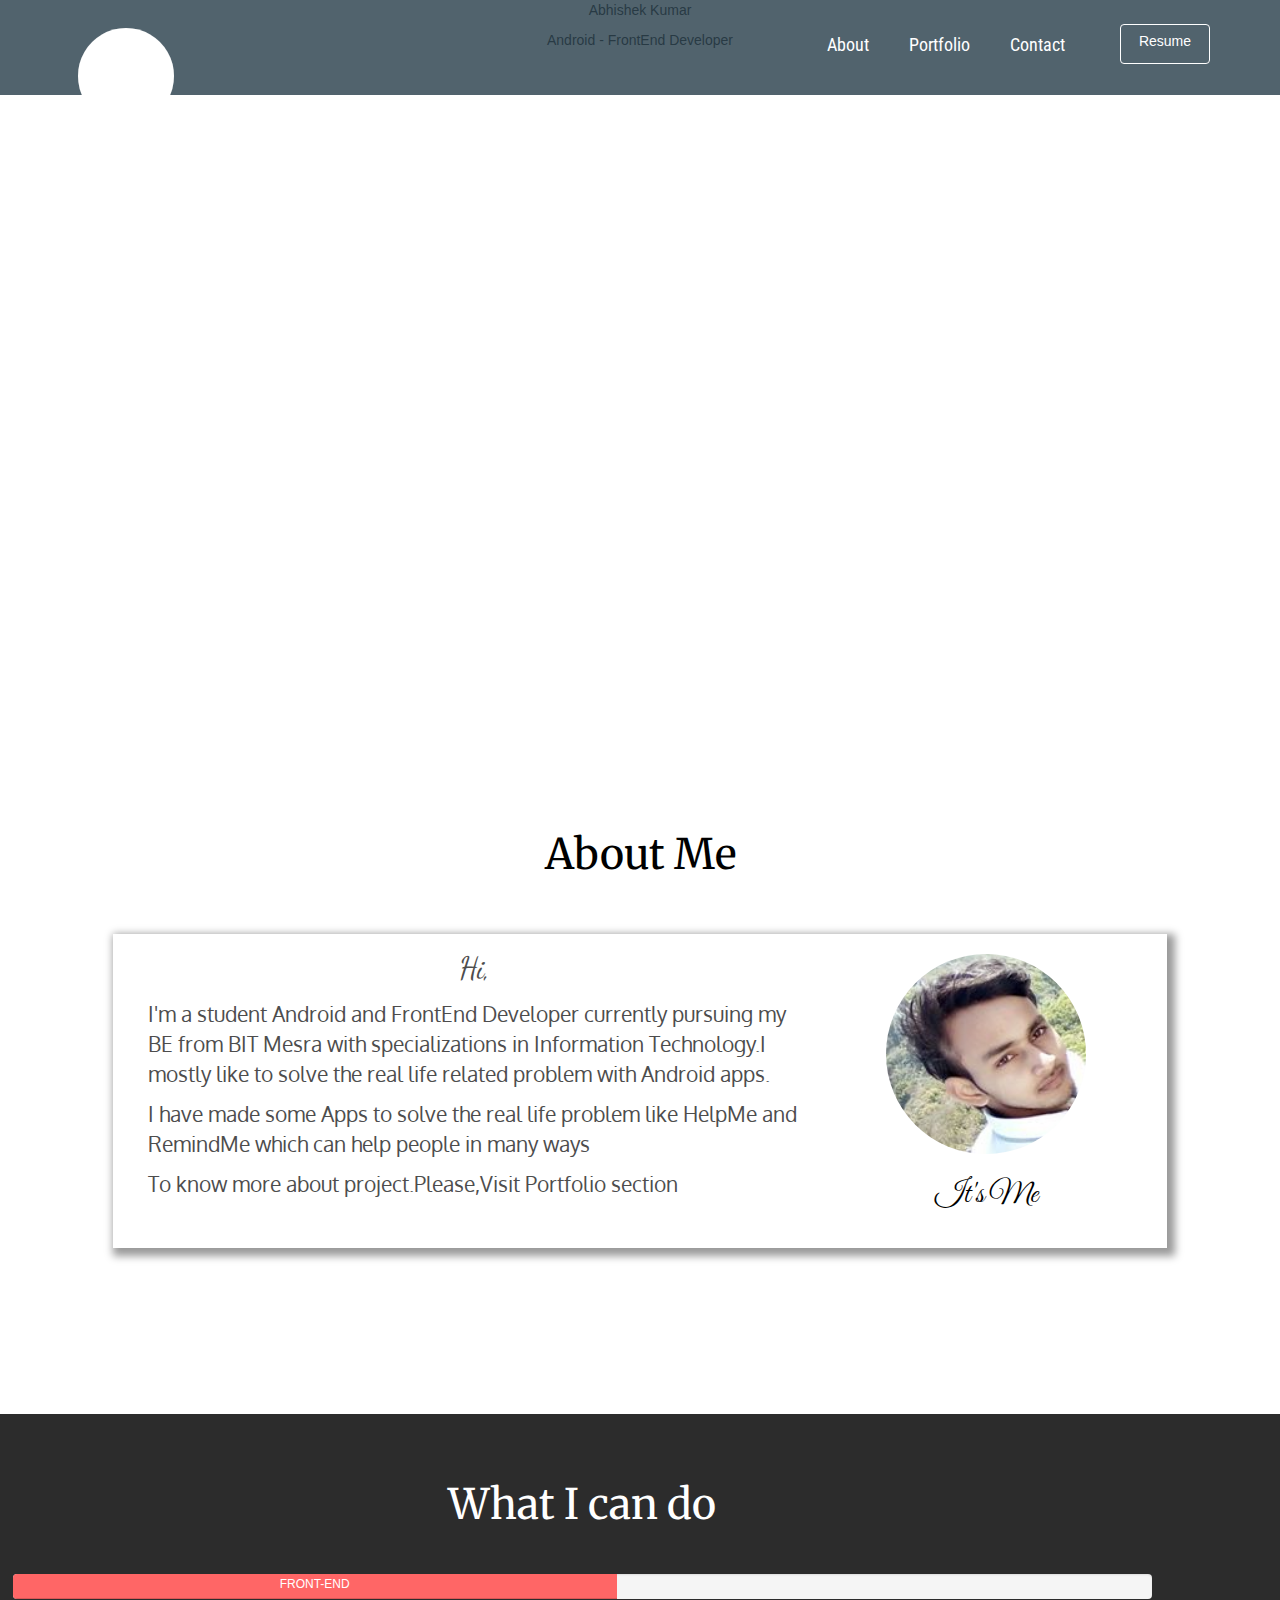
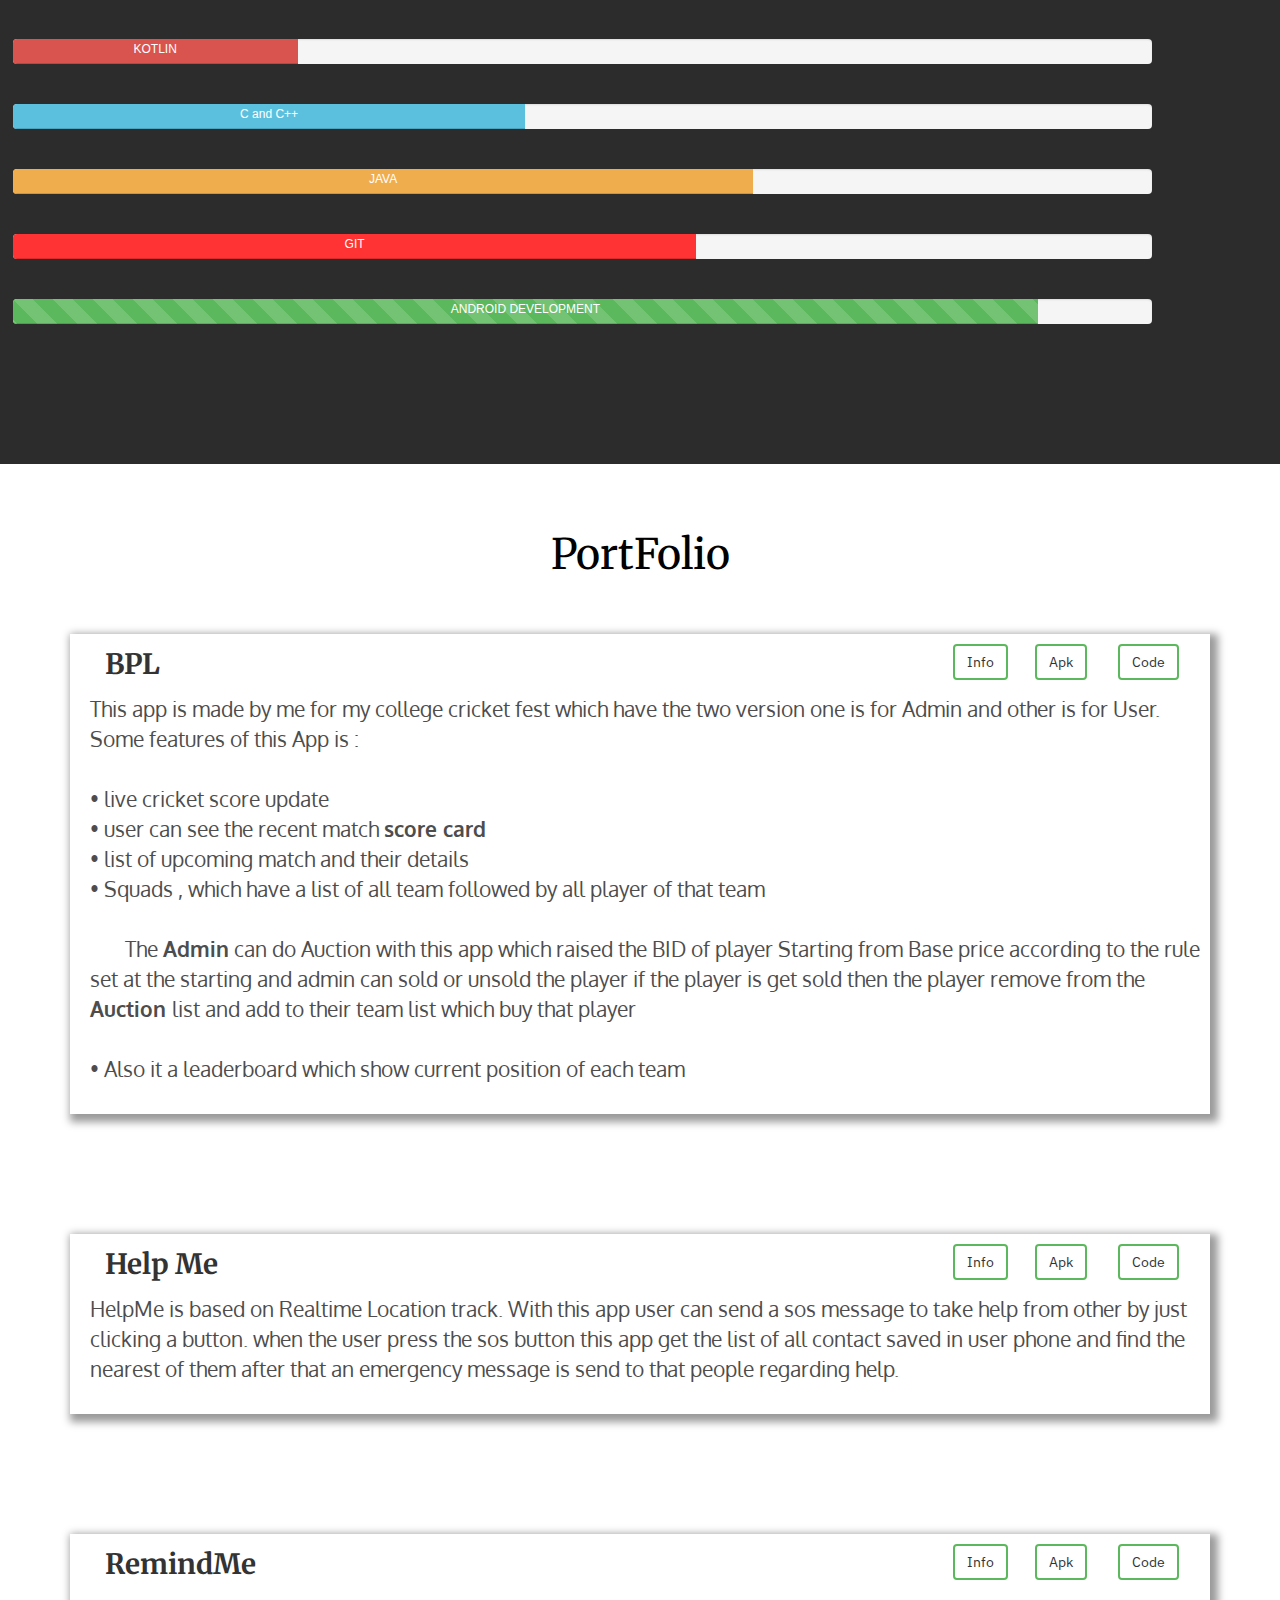
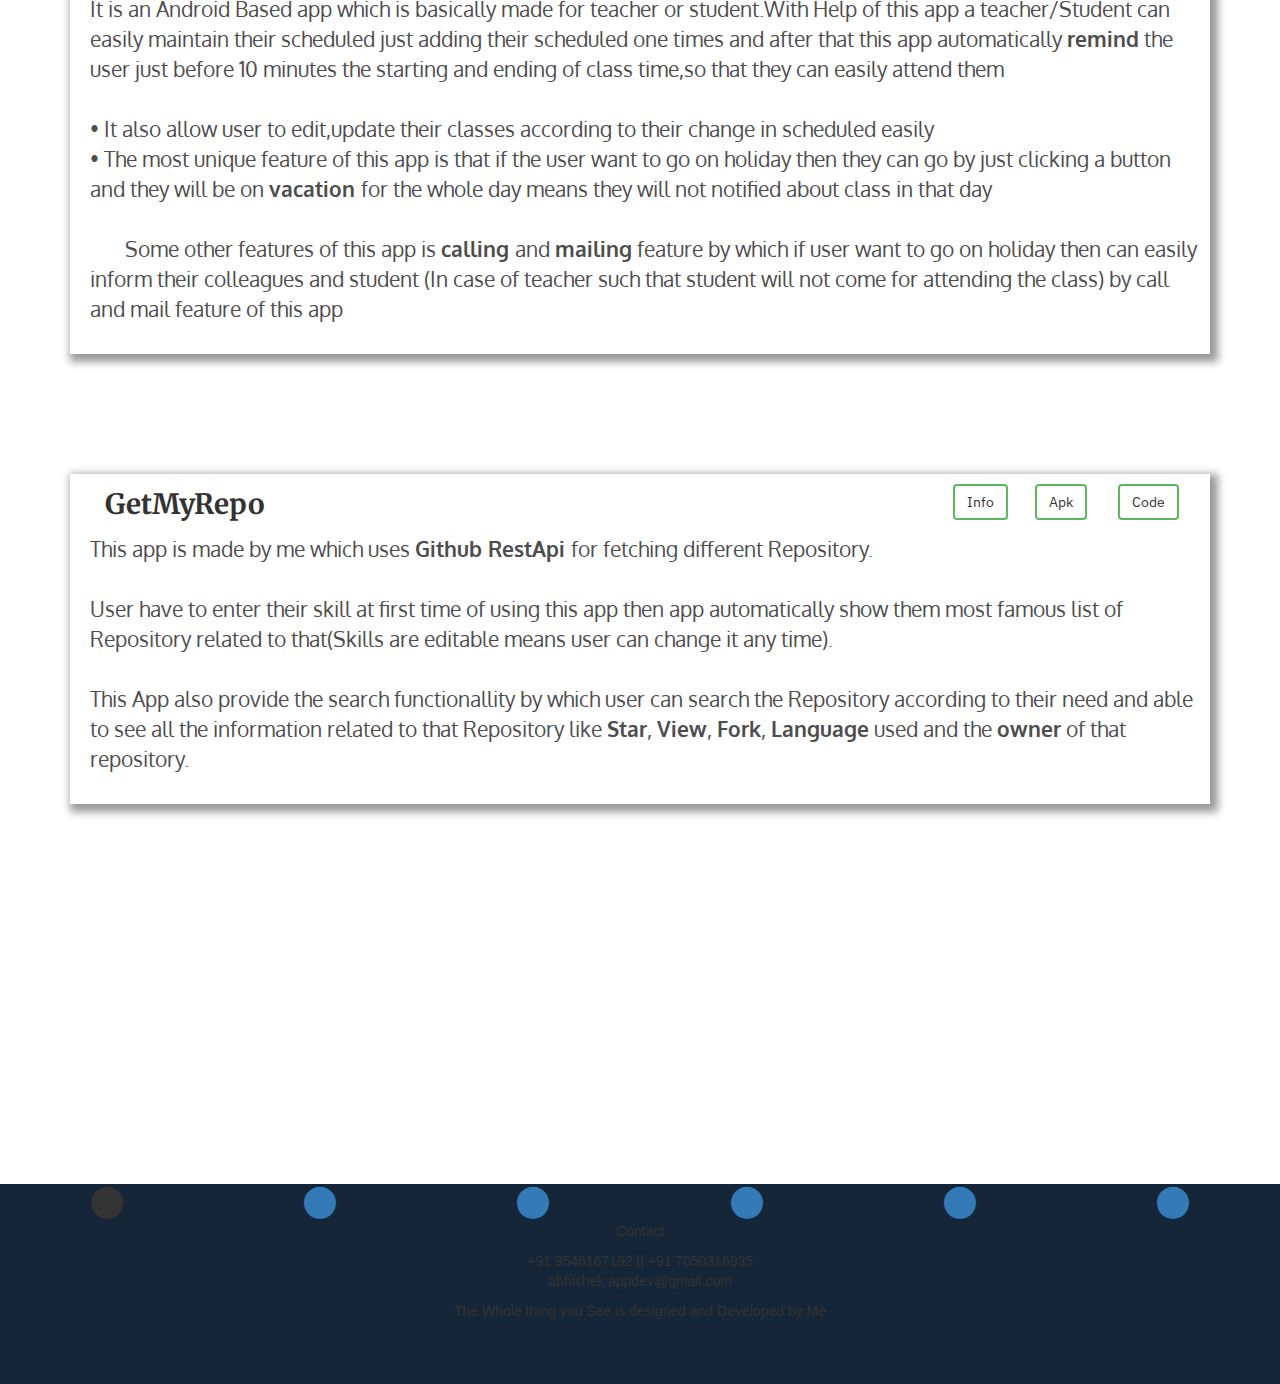
==== commit 76c2268d: "Update index.html" ====
--- a/index.html
+++ b/index.html
@@ -84,7 +84,7 @@
                   
                   <div class="col-md-8 col-sm-12 col-xs-12">
                       <p class="aboutPara">Hi,</p>  
-                      <p class="aboutParaDesc">I'm a student Android and FrontEnd Developer currently pursuing my BE from BIT Patna with specializations in Information Technology.I mostly like to solve the real life related problem with Android apps.</p>
+                      <p class="aboutParaDesc">I'm a student Android and FrontEnd Developer currently pursuing my BE from BIT Mesra with specializations in Information Technology.I mostly like to solve the real life related problem with Android apps.</p>
                       <p class="aboutParaDesc">I have made some Apps to solve the real life problem like HelpMe and RemindMe which can help people in many ways</p>
                       <p class="aboutParaDesc">To know more about project.Please,Visit Portfolio section</p>
                   </div>
